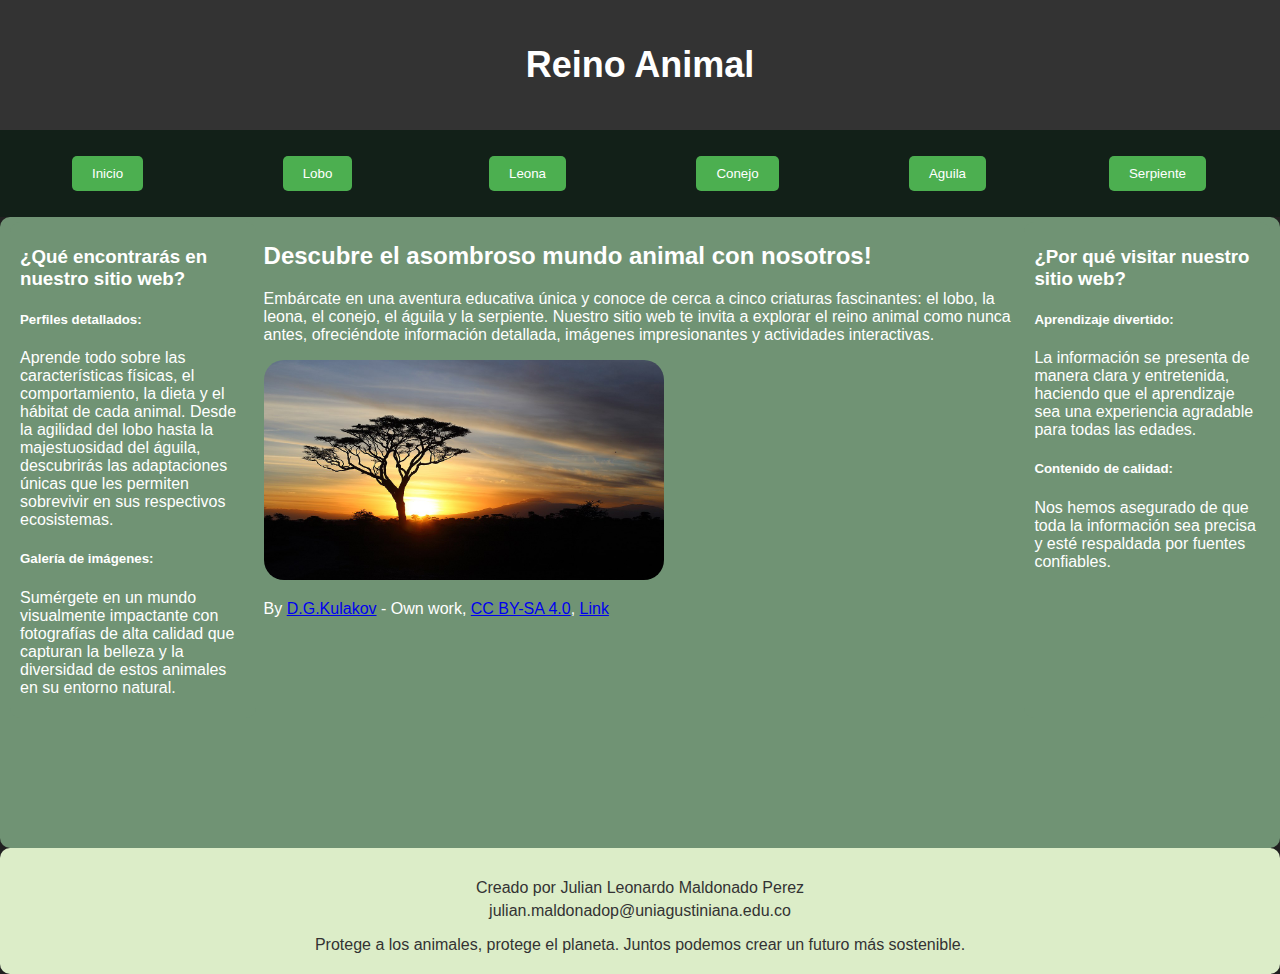
==== pages/index.html @ eedadd1b "Primer Commit" ====
<!DOCTYPE html>
<html lang="es">
  <head>
    <meta charset="UTF-8" />
    <meta name="viewport" content="width=device-width, initial-scale=1.0" />
    <title>Reino Animal</title>
    <link
      rel="stylesheet"
      type="text/css"
      href="/css/main.css"
    />
  </head>
  <body>
    <header class="title-background">
      <h1 class="title">Reino Animal</h1>
    </header>
    <nav class="nav-background">
      <ul class="nav">
        <li class="nav"><a href="index.html"><button class="animal-button">Inicio</button></a></li>
        <li class="nav"><a href="lobo.html"><button class="animal-button">Lobo</button></a></li>
        <li class="nav"><a href="leona.html"><button class="animal-button">Leona</button></a></li>
        <li class="nav"><a href="conejo.html"><button class="animal-button">Conejo</button></a></li>
        <li class="nav"><a href="aguila.html"><button class="animal-button">Aguila</button></a></li>
        <li class="nav"><a href="serpietne.html"><button class="animal-button">Serpiente</button></a></li>
      </ul>
    </nav>
    <section class="box">
    <section class="visit-box">
        <h3 class="visit-title">¿Qué encontrarás en nuestro sitio web?</h3>
        <p><h5 class="subtitle">Perfiles detallados:</h5> Aprende todo sobre las características físicas, el comportamiento, la dieta y el hábitat de cada animal. Desde la agilidad del lobo hasta la majestuosidad del águila, descubrirás las adaptaciones únicas que les permiten sobrevivir en sus respectivos ecosistemas.
            <h5 class="subtitle">Galería de imágenes:</h5> Sumérgete en un mundo visualmente impactante con fotografías de alta calidad que capturan la belleza y la diversidad de estos animales en su entorno natural.</p>
    </section>
    <section class="description-box">
        <h2 class="description-title">Descubre el asombroso mundo animal con nosotros!</h2>
        <p class="descipton">
            Embárcate en una aventura educativa única y conoce de cerca a cinco criaturas fascinantes: el lobo, la leona, el conejo, el águila y la serpiente. Nuestro sitio web te invita a explorar el reino animal como nunca antes, ofreciéndote información detallada, imágenes impresionantes y actividades interactivas.
        </p>
        <img class="savannah" src="/images/1280px-Sunrise_in_the_savannah.jpg" alt="savannah">
        <p>By <a href="//commons.wikimedia.org/w/index.php?title=User:D.G.Kulakov&amp;action=edit&amp;redlink=1" class="new" title="User:D.G.Kulakov (page does not exist)">D.G.Kulakov</a> - <span class="int-own-work" lang="en">Own work</span>, <a href="https://creativecommons.org/licenses/by-sa/4.0" title="Creative Commons Attribution-Share Alike 4.0">CC BY-SA 4.0</a>, <a href="https://commons.wikimedia.org/w/index.php?curid=87243473">Link</a></p>
    </section>
    <section class="learning-box"><h3>¿Por qué visitar nuestro sitio web?</h3>
        <p><h5 class="subtitle">Aprendizaje divertido:</h5> La información se presenta de manera clara y entretenida, haciendo que el aprendizaje sea una experiencia agradable para todas las edades.
            <h5 class="subtitle">Contenido de calidad:</h5> Nos hemos asegurado de que toda la información sea precisa y esté respaldada por fuentes confiables.</p>
    </section>
    </section>
    <div class="footer">
        <p class="Author">Creado por Julian Leonardo Maldonado Perez</p>
        <a class="contact" href="julian.maldonadop@uniagustiniana.edu.co">julian.maldonadop@uniagustiniana.edu.co</a>
        <p class="slogan">Protege a los animales, protege el planeta. Juntos podemos crear un futuro más sostenible.</p>
    </div>
  </body>
</html>
---- css/main.css ----
body {
    font-family: Arial, sans-serif;
    margin: 0;
    padding: 0;
    background-color: #202020;
}

.title-background {
    background-color: #333;
    color: #fff;
    text-align: center;
    padding: 20px;
}

.title {
    font-size: 36px;
    font-weight: bold;
}

.nav-background {
    background-color: #122018;
    padding: 10px;
    text-align: center;
}
.nav {
    display: flex;
    justify-content: space-around;
    padding-left: 0px;
    padding-right: 15px;
    width: 100%;
}
.animal-button{
    color: #fff;
    background-color: #4CAF50;
    border-radius: 5px;
    border: none;
    padding: 10px 20px;
    flex: 1;
    -webkit-border-radius: 5px;
    -moz-border-radius: 5px;
    -ms-border-radius: 5px;
    -o-border-radius: 5px;
}
.animal-button :hover {
    background-color: #017736;
}
.box {
    display: grid;
    color: #fff;
    background-color: #709374;
    padding-left: 10px;
    padding-right: 10px;
    padding-top: 5px;
    padding-bottom: 5px;
    border-radius: 10px;
    -webkit-border-radius: 10px;
    -moz-border-radius: 10px;
    -ms-border-radius: 10px;
    -o-border-radius: 10px;
    grid-template-columns: repeat(5, 1fr);
    grid-template-rows: repeat(5, 1fr);
    gap: 8px;
}
    
.visit-box {
    background-color: #709374;
    padding-left: 10px;
    padding-right: 10px;
    padding-top: 5px;
    padding-bottom: 5px;
    border-radius: 10px;
    -webkit-border-radius: 10px;
    -moz-border-radius: 10px;
    -ms-border-radius: 10px;
    -o-border-radius: 10px;
    grid-row: span 4 / span 4;
}
.description-box {
    grid-column: span 3 / span 3;
    grid-row: span 4 / span 4;
}
.savannah{
    border-radius: 20px;
    align-items: center;
    height: 220px;
    width: 400px;
    -webkit-border-radius: 20px;
    -moz-border-radius: 20px;
    -ms-border-radius: 20px;
    -o-border-radius: 20px;
}
.learning-box {
    grid-row: span 4 / span 4;
    grid-column-start: 5;
    background-color: #709374;
    padding-left: 10px;
    padding-right: 10px;
    padding-top: 5px;
    padding-bottom: 5px;
    border-radius: 10px;
    -webkit-border-radius: 10px;
    -moz-border-radius: 10px;
    -ms-border-radius: 10px;
    -o-border-radius: 10px;
    grid-row: span 4 / span 4;
}

.parent {
    display: grid;
    grid-template-columns: repeat(5, 1fr);
    grid-template-rows: repeat(5, 1fr);
    gap: 8px;
}

.animal-info {
    background-color: #a2cda7;
    grid-row: span 4 / span 4;
    padding-left: 10px;
    padding-right: 10px;
    padding-top: 5px;
    padding-bottom: 5px;
    border-radius: 10px;
    -webkit-border-radius: 10px;
    -moz-border-radius: 10px;
    -ms-border-radius: 10px;
    -o-border-radius: 10px;
}

.animal-photo{
    border-radius: 20px;
    align-items: center;
    height: 220px;
    width: 300px;
    align-items: center;
    -webkit-border-radius: 20px;
    -moz-border-radius: 20px;
    -ms-border-radius: 20px;
    -o-border-radius: 20px;
}

.animal-description {
    grid-column: span 3 / span 3;
    grid-row: span 4 / span 4;
    background-color: grey;
    border-radius: 15px;
    color: #fff;
    padding-left: 10px;
    padding-right: 10px;
    padding-top: 5px;
    padding-bottom: 5px;
    -webkit-border-radius: 15px;
    -moz-border-radius: 15px;
    -ms-border-radius: 15px;
    -o-border-radius: 15px;
}

.animal-habitad {
    background-color: #a2cda7;
    grid-row: span 4 / span 4;
    grid-column-start: 5;
    padding-left: 10px;
    padding-right: 10px;
    padding-top: 5px;
    padding-bottom: 5px;
    border-radius: 10px;
    -webkit-border-radius: 10px;
    -moz-border-radius: 10px;
    -ms-border-radius: 10px;
    -o-border-radius: 10px;
}

.footer {
    grid-column: span 5 / span 5;
    grid-row-start: 5;
    background-color: #dcedc8;
    text-align: center;
    padding: 15px;
    border-radius: 10px;
}

.footer p {
    margin-bottom: 5px;
    color: #333;
}

.footer a {
    color: #333;
    text-decoration: none;
}

.footer a:hover {
    color: #008000;
}
.button-link button {
    background-color: #4CAF50;
    color: rgb(255, 255, 255);
    border: none;
    padding: 10px 20px;
    text-align: center;
    text-decoration: none;
    display: inline-block;
    font-size: 16px;
    border-radius: 10px;
    -webkit-border-radius: 10px;
    -moz-border-radius: 10px;
    -ms-border-radius: 10px;
    -o-border-radius: 10px;
}
.button-link :hover {
    background-color: #017736;
}

table {
    border-collapse: 1px;
    border-color: black;
    width: 100%;
}
th, td {
    text-align: left;
    padding: 8px;
    background-color: #709374;
    border-radius: 2px;
    -webkit-border-radius: 2px;
    -moz-border-radius: 2px;
    -ms-border-radius: 2px;
    -o-border-radius: 2px;
}
audio {
    width: 300px;
    background-color: #e0f2f1;
    border: 2px solid #228B22;
    border-radius: 5px;
    padding: 1px;
    border-radius: 20px;
    -webkit-border-radius: 20px;
    -moz-border-radius: 20px;
    -ms-border-radius: 20px;
    -o-border-radius: 20px;
}

video{
    width: 400;
    height: 200;
    border-radius: 20px;
    -webkit-border-radius: 20px;
    -moz-border-radius: 20px;
    -ms-border-radius: 20px;
    -o-border-radius: 20px;
}
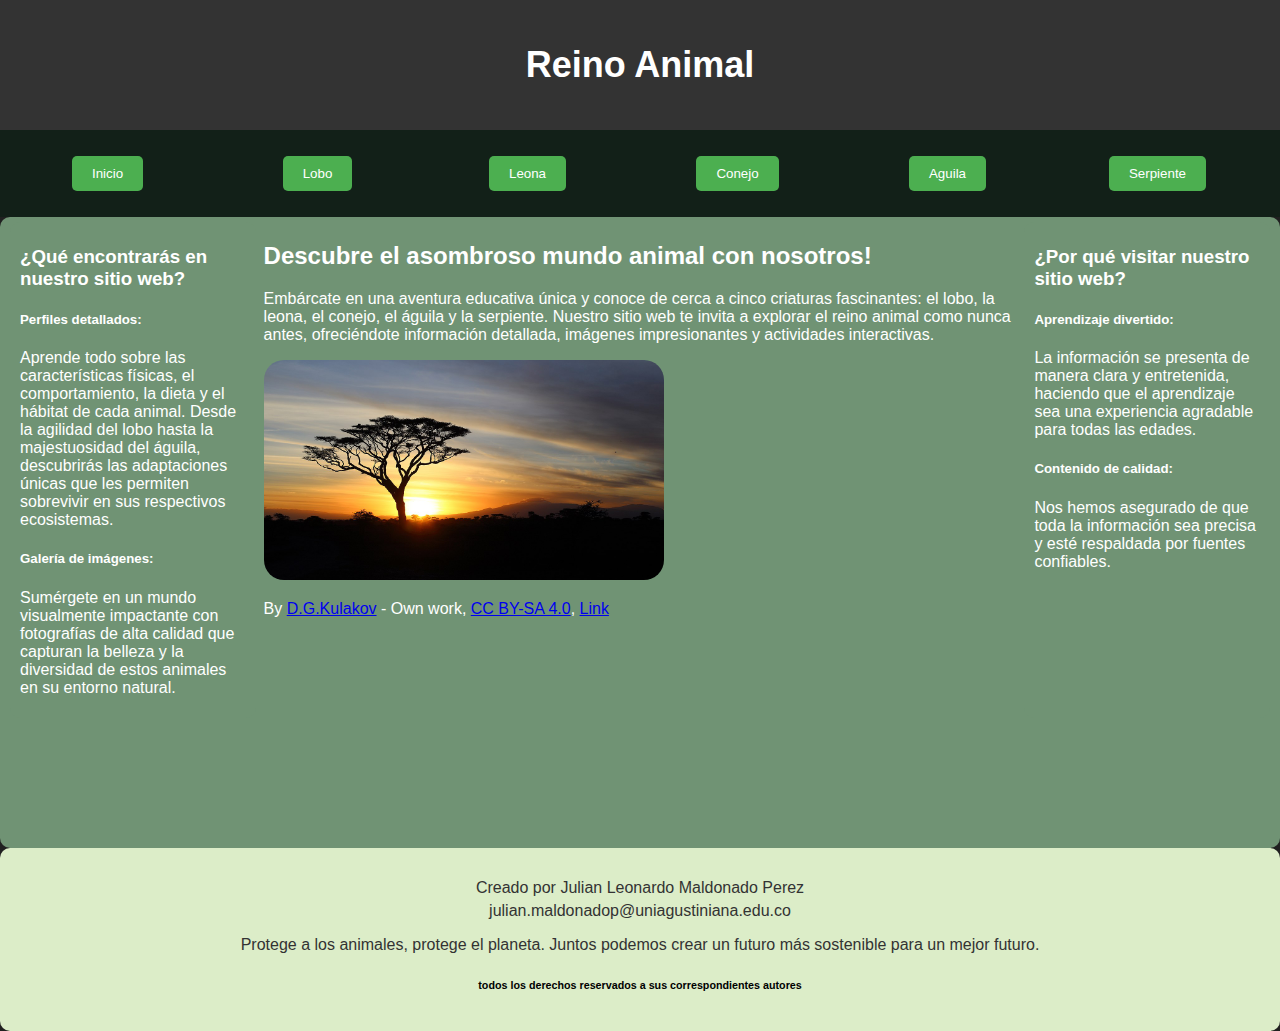
==== commit 5288da1f: "Primer Cambio" ====
--- a/pages/index.html
+++ b/pages/index.html
@@ -46,7 +46,8 @@
     <div class="footer">
         <p class="Author">Creado por Julian Leonardo Maldonado Perez</p>
         <a class="contact" href="julian.maldonadop@uniagustiniana.edu.co">julian.maldonadop@uniagustiniana.edu.co</a>
-        <p class="slogan">Protege a los animales, protege el planeta. Juntos podemos crear un futuro más sostenible.</p>
+        <p class="slogan">Protege a los animales, protege el planeta. Juntos podemos crear un futuro más sostenible para un mejor futuro.</p>
+        <h6>todos los derechos reservados a sus correspondientes autores</h6>
     </div>
   </body>
 </html>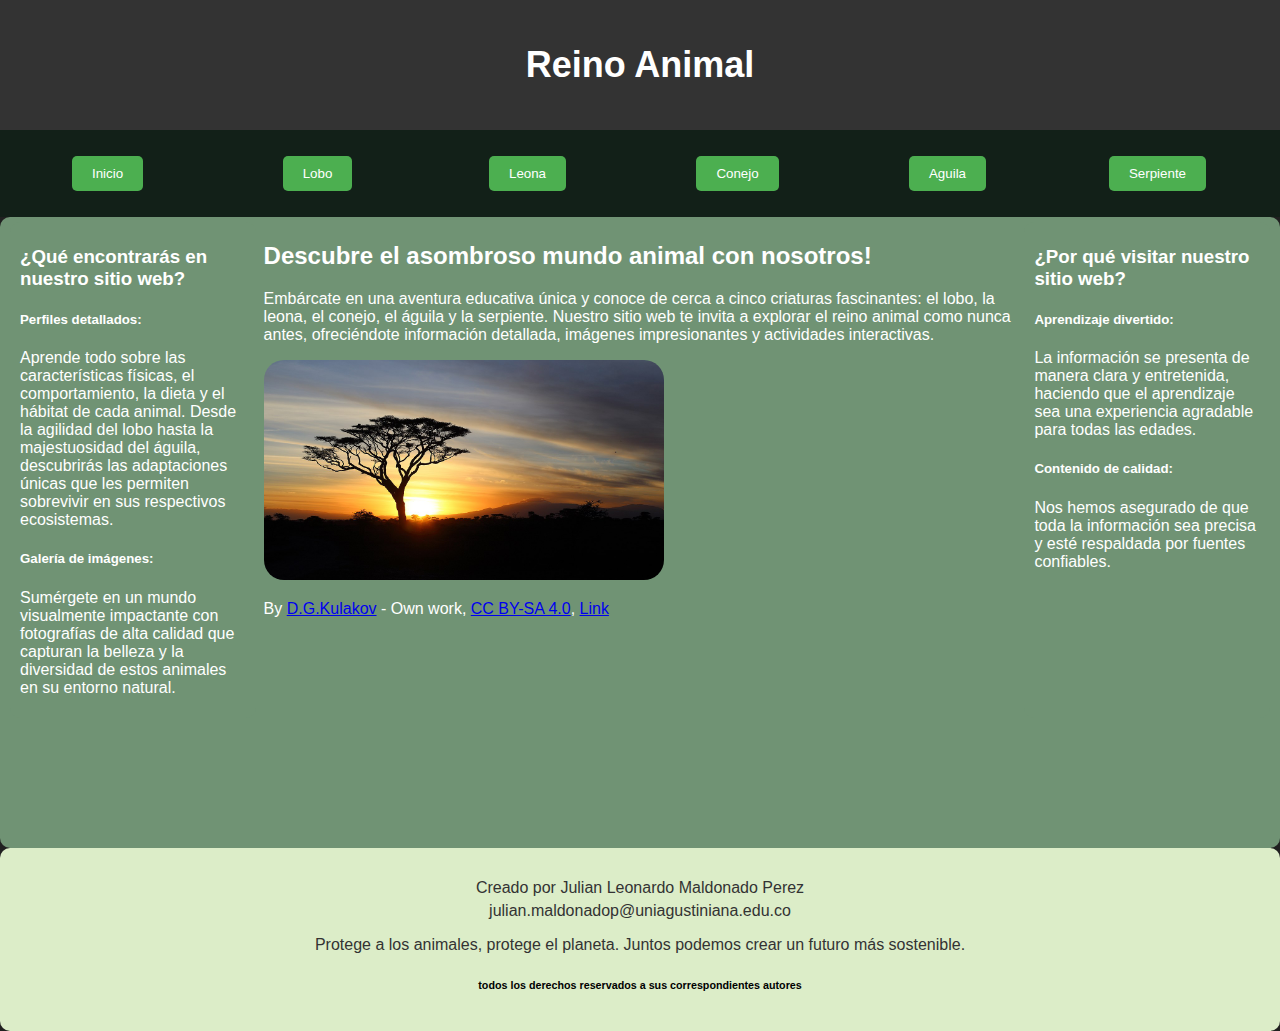
==== commit d9a11b78: "Remocion Redundancia" ====
--- a/pages/index.html
+++ b/pages/index.html
@@ -46,7 +46,7 @@
     <div class="footer">
         <p class="Author">Creado por Julian Leonardo Maldonado Perez</p>
         <a class="contact" href="julian.maldonadop@uniagustiniana.edu.co">julian.maldonadop@uniagustiniana.edu.co</a>
-        <p class="slogan">Protege a los animales, protege el planeta. Juntos podemos crear un futuro más sostenible para un mejor futuro.</p>
+        <p class="slogan">Protege a los animales, protege el planeta. Juntos podemos crear un futuro más sostenible.</p>
         <h6>todos los derechos reservados a sus correspondientes autores</h6>
     </div>
   </body>
